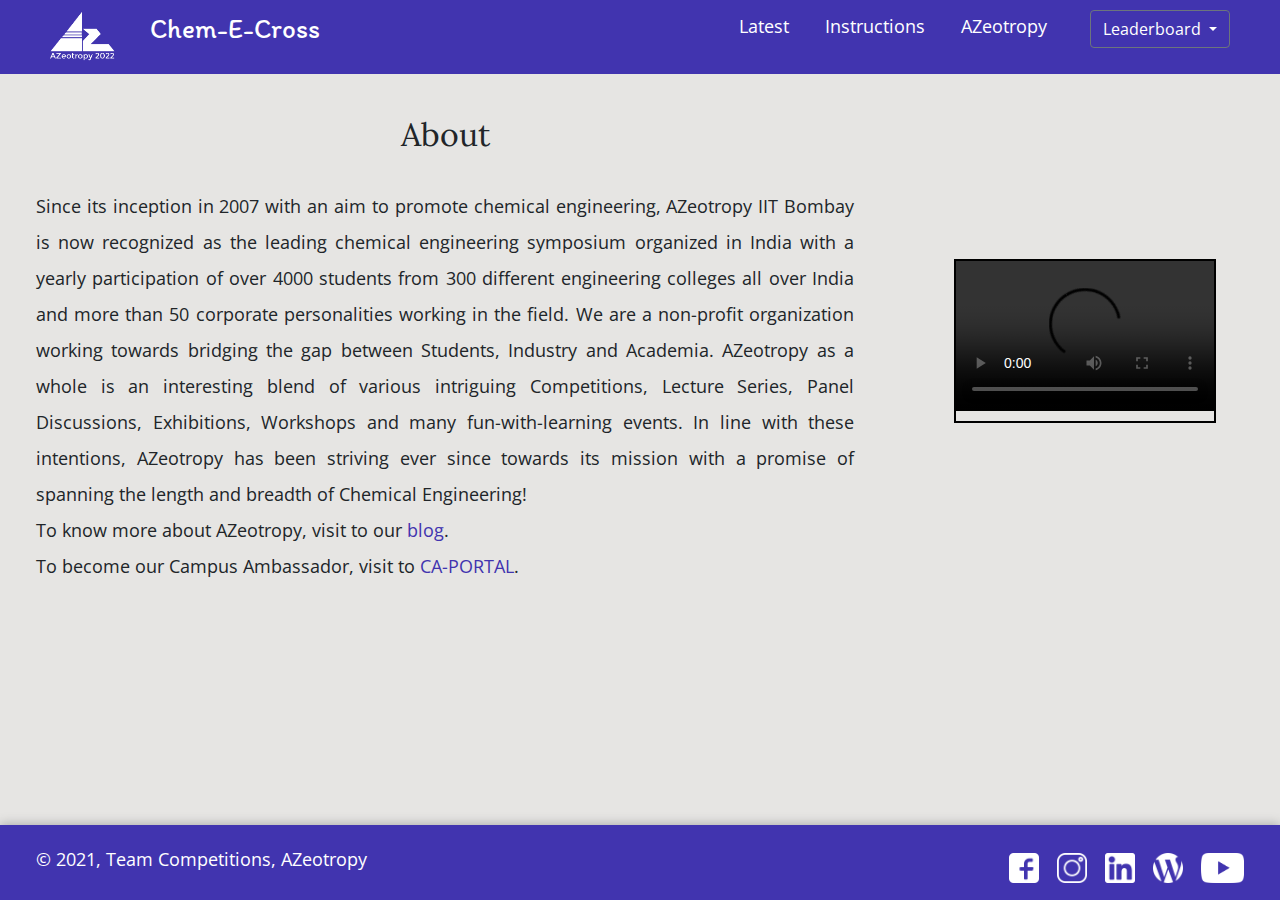
==== azeotropy.html @ 76265c38 "Update azeotropy.html" ====
<!DOCTYPE html>

<html lang="en" dir="ltr">

  <head>

    <!-- Global site tag (gtag.js) - Google Analtics -->
    <script async src="https://www.googletagmanager.com/gtag/js?id=G-RHZHFCJJ90"></script>
    <script>
      window.dataLayer = window.dataLayer || [];
      function gtag(){dataLayer.push(arguments);}
      gtag('js', new Date());

      gtag('config', 'G-RHZHFCJJ90');
    </script>

    <meta charset="utf-8"/>
    <meta name='viewport'
      content='width=device-width, initial-scale=1.0, maximum-scale=1.0' />
    <meta name="author" content="Rohit Kaugud"/>
    <meta name="description" content="Chem-E-Cross"/>
    <meta name="keywords" content="azeotropy, crossword, chemical, engineering, chem-e-cross, iitb, iit, bombay, technology">
    
    <link href="https://fonts.googleapis.com/css2?family=Itim&display=swap" rel="stylesheet"/>
    <link href="https://fonts.googleapis.com/css2?family=Lora:ital,wght@0,400;0,700;1,400&family=Open+Sans:ital,wght@0,400;0,700;1,400&display=swap" 
      rel="stylesheet"/> 
      <link rel="stylesheet" href="https://maxcdn.bootstrapcdn.com/bootstrap/4.0.0/css/bootstrap.min.css" integrity="sha384-Gn5384xqQ1aoWXA+058RXPxPg6fy4IWvTNh0E263XmFcJlSAwiGgFAW/dAiS6JXm" crossorigin="anonymous">
    <link rel="stylesheet" href="instructionstyles.css"/>
    
    <link rel="shortcut icon" href="media/azeo21.png" height="10px"/>
    <title>Chem-E-Cross - AZeotropy</title>
  
  </head>
  
  
  <body>

    <div class="page-container" id="page-container">

      <header class="header" id="head">

        <div class="logo">
          <a href="index.html">
              <img src="media/azeo22_white@4x.png" alt="AZeotropy 2021" height="50px"/>
          </a>
          <p class="header-title"><a href="index.html">Chem-E-Cross</a></p>
        </div>

        <div id="menu" onclick="onClickMenu()">
          <div id="bar1" class="bar"></div>
          <div id="bar2" class="bar"></div>
          <div id="bar3" class="bar"></div>
        </div>

        <nav>
          <ul class="menu" id="nav">
            <li><a href="index.html#current_title">Latest</a></li> 
            <!-- <li><a href="archive.html">Archive</a></li> -->
            <li><a href="instructions.html">Instructions</a></li>
            <li><a href="azeotropy.html">AZeotropy</a></li>
            <div class="dropdown">
              <button class="btn btn-secondary dropdown-toggle" type="button" id="dropdownMenuButton" data-toggle="dropdown" aria-haspopup="true" aria-expanded="false">
                Leaderboard
              </button>
              <div class="dropdown-menu" aria-labelledby="dropdownMenuButton">
                <a class="dropdown-item" href="leaderboard.html">Round-2</a>
                <a class="dropdown-item" href="leaderboard.html">Overall</a>
                
              </div>
            </div>
            <!-- <li><a class='submit' href="https://www.questionpro.com/t/ARvr4ZlchK" target="_blank">Submit</a></li> -->
            <!-- <li><a class="submit" title="Submissions Closed" target="_blank">Submit</a></li> -->
            <!-- <li><a class="submit" href="leaderboardpro.html">Leaderboard</a></li> -->
          </ul>
        </nav>

      </header>

      <div class="mainpage" id="mainpage">

        <!-- <div class="title" id="current_title">
          <h1>Our Sponsors</h1>
        </div> -->

        <!-- <div class="sponsors-container" id="sponsors">
            <div class="sponsor-logos">
                <div class="reliance">
                    <img src="media/reliance.png" alt="Reliance Logo" width="100px"/>
                </div>
                <div class="sponsor"><img src="media/hp.png" alt="Hindustan Platinum Logo" width="50px"/></div>
                <div class="sponsor"><img src="media/hikal.png" alt="Hikal Logo" width="150px"/></div>
                <div class="sponsor"><img src="media/jaychem.png" alt="Jay Chemicals Logo" width="50px"/></div>
                <div class="sponsor"><img src="media/alkylamines.png" alt="Alkyl Amines Logo" width="50px"/></div> 
            </div>
        </div> -->

        <!-- <div class='sponsor-grid-container'>

          <div class='photo-grid-item'>
            <img id="reliance" src='media/reliance.png'/>
          </div>
          <p>Competitions Partner</p> -->

          <!-- <div class='sponsor-grid'>
            <div class='photo-grid-item'>
              <img id="hp" src='media/hp.png'/>
            </div>
            <div class='photo-grid-item'>
              <img id="jaychem" src='media/jaychem.png'/>
            </div>
            <div class='photo-grid-item'>
              <img id="hikal" src='media/hikal.png'/>
            </div>
            <div class='photo-grid-item'>
              <img id="alkyl" src='media/alkylamines.png'/>
            </div>
          </div> -->

        <!-- </div> -->
        <div class="about" id="about">
        <div class="text-content" id="instruction">
          <h2>About</h2>
          <p>
              Since its inception in 2007 with an aim to promote chemical engineering, 
              AZeotropy IIT Bombay is now recognized as the leading chemical engineering symposium 
              organized in India with a yearly participation of over 4000 students from 300 different 
              engineering colleges all over India and more than 50 corporate personalities working in
              the field. We are a non-profit organization working towards bridging the gap between 
              Students, Industry and Academia. AZeotropy as a whole is an interesting blend of 
              various intriguing Competitions, Lecture Series, Panel Discussions, Exhibitions, 
              Workshops and many fun-with-learning events. In line with these intentions, AZeotropy 
              has been striving ever since towards its mission with a promise of spanning the length 
              and breadth of Chemical Engineering! <br>
              To know more about AZeotropy, visit to our <a style="color:#4134af;" href="https://azeotropyiitbblog.wordpress.com/about-the-symposium/" target="_blank">blog</a>. <br>
              To become our Campus Ambassador, visit to <a style="color:#4134af;" href="https://www.azeotropy.org/ca" target="_blank">CA-PORTAL</a>.
          </p>
        </div>
        <div class="video" id="vieo" style="border: solid 2px black;">
          <video   width="100%" height="80%" controls autoplay>
            <source src="media/azeo_2021.mp4" type="video/mp4">
            
          Your browser does not support the video tag.
          </video>
        </div>
        </div>

      </div>

      <footer class="footer" id="footer">

        <div id="copyright" class="copyright">
          <p>&copy; 2021, Team Competitions, AZeotropy</p>
        </div>

        <div id="social" class="social">
          <a href="https://www.facebook.com/AZeotropy/" target="_blank">
            <center><img src="media/facebook.png" alt="Facebook" height="30px"/></center>
          </a>
          <a href="https://www.instagram.com/iitbombay_azeotropy/" target="_blank">
            <center><img src="media/instagram.png" alt="Instagram" height="30px"/></center>
          </a>
          <a href="https://www.linkedin.com/company/azeotropy" target="_blank">
            <center><img src="media/linkedin.png" alt="Linkedin" height="30px"/></center>
          </a>
          <a href="https://azeotropyiitbblog.wordpress.com/" target="_blank">
            <center><img src="media/wordpress-circular-logo.png" alt="Wordpress" height="30px"/></center>
          </a>
          <a href="https://www.youtube.com/channel/UCuUhMNqBAYUplxgrhGkEGWQ" target="_blank">
            <center><img src="media/youtube1.png" alt="YouTube" height="30px"/></center>
          </a>
        </div>

      </footer>

    </div>

    <script src="toggle.js"></script>
    <script src="https://code.jquery.com/jquery-3.2.1.slim.min.js" integrity="sha384-KJ3o2DKtIkvYIK3UENzmM7KCkRr/rE9/Qpg6aAZGJwFDMVNA/GpGFF93hXpG5KkN" crossorigin="anonymous"></script>
<script src="https://cdnjs.cloudflare.com/ajax/libs/popper.js/1.12.9/umd/popper.min.js" integrity="sha384-ApNbgh9B+Y1QKtv3Rn7W3mgPxhU9K/ScQsAP7hUibX39j7fakFPskvXusvfa0b4Q" crossorigin="anonymous"></script>
<script src="https://maxcdn.bootstrapcdn.com/bootstrap/4.0.0/js/bootstrap.min.js" integrity="sha384-JZR6Spejh4U02d8jOt6vLEHfe/JQGiRRSQQxSfFWpi1MquVdAyjUar5+76PVCmYl" crossorigin="anonymous"></script>

  </body>

</html>
---- instructionstyles.css ----
*{
    margin: 0;
    padding: 0;
    box-sizing: border-box;
  }
  
body{
font-family: 'Open Sans', sans-serif;
font-size: 18px;
line-height: 1.8em;
background-color: rgb(230, 229, 227);
}

h1, h2, h3, h4, h5, h6 {
font-family: 'Lora', serif;
margin: 1em;
line-height: 1.3em;
font-weight: normal;
font-style: normal;
}

.dropdown, .dropup {
    position: relative;
    margin-left: 43px;
  }
  
 .dropdown .btn-secondary {
  color: #fff;
  /* opacity: 0; */
  background-color: #4134af;
  border-color: #6c757d;
  /* font-size: 16px; */
  }
  
 .dropdown .secondary.dropdown-toggle {
  color: #fff;
  background-color: #4134af;
  border-color: #4e555b;
  }
  
 .dropdown .dropdown-menu.show {
  display: block;
  background: #545b62;
  }
  

a:link,
a:visited {
    color: white;
    text-decoration: none;
}
a:hover {
text-decoration: none;
}

.page-container {
position: relative;
min-height: 100vh;
}

/* header{
position: fixed;
top: 0;
display: flex;
justify-content: space-between;
align-items: center;

width: 100%;
padding: 10px 50px;
box-shadow: 0 2px 0 rgba(93, 96, 99, .1);
    background: #ffffff;
} */
.logo{
display: flex;
/* justify-content: space-between; */
align-items: center;
/* width: 250px; */
font-family: 'Itim', cursive;
font-size: 1.5em;
}
/* .logo::after{
    content: '\1F38D';
    margin-left: 0.5em;
} */

nav ul{
display: none;
}
nav li {
list-style-type: none;
display: inline;
/* margin-right: 2em; */
}
/* nav li:last-of-type {
margin-right: 0;
} */
.submit{
border: 1px solid #666666;
border-radius: 5px;
padding: 0.3em;
/* For closed submissions */
cursor: not-allowed;
color: #555555;
}
.submit:hover {
background-color: #f3f3f3;
text-decoration: none;
}

.mainpage {
width: 100%;
/* margin-top: 1em; */
padding-bottom: 150px;
display: flex;
flex-direction: column;
}

.title{
width: 100%;
padding: 3em 1em 0em 1em;
text-align: center;
}
/* .content{
display: flex; 
flex-direction: row; 
align-content: space-around; 

width: 60%;
margin: auto; 
} */

.sponsor-grid-container {
    display: flex;
    justify-content: center;
    align-items: center;
    flex-direction: column;
  }
  .sponsor-grid-container p{
      color: #555555;
      font-size: 0.9em;
  }
  .sponsor-grid {
    width: 100%;
    display: flex;
    justify-content: center;
    flex-wrap: wrap;
    flex-direction: row;
    align-items: center;

    border-bottom: 1px solid #aaaaaa;
  }
  
  .photo-grid-item {
    border: 1px solid #fff;
    width: 300px;
    height: 150px;
    display: flex;
    justify-content: center;
    align-items: center;
  } 
  #reliance{
    width: 180px;
  }
  #hp{
    width: 200px;
  }
  #jaychem{
    width: 300px;
  }
  #hikal{
    width: 150px;
  }
  #alkyl{
    width: 220px;
  }

.text-content{
    margin:auto;
    padding: 1em 2em;
    text-align: justify;
}
.text-content h1,h2,h3,h4,h5,h6{
    text-align: center;
}
.text-content li{
    list-style-type: circle;
}
#guide{
    padding-bottom: 2em;
    border-bottom: 1px solid #aaaaaa;
}

.psbutton{
    width: 50%;
    padding: 0.5em 1em;
    margin: auto;
    background-color: #4134af;
    /* border: 1px solid #aaaaaa; */
    border-radius: 5px;
    text-align: center;
}
/* .psbutton:hover{
    background-color: #eeeeee;
} */

.rules{
    margin-top: 1em;
    padding-bottom: 2em;
    border-bottom: 1px solid #aaaaaa;
}
.rules li{
    list-style-type: circle;
}
.rules li::marker{
    color: #555555;
    font-weight: 500;
}


.contact-pre{
    padding-top: 1.5em;
}
.contact-card{
    display: block;
    width: 100%;
    margin: auto;
    margin-top: 1.5em;
    border: 1px solid #aaaaaa;
    padding: 1em 1em;
    background-color: #ffffff;
}
.contact-avatar{
    display:none;
    float: left;
    width: 15%;
    height: 15%;
    border: 1px solid #aaaaaa;
    border-radius: 50%;
    margin-right: 1em;
    margin-top: 1em;
    overflow: hidden;
    background-color: #ffffff;
}
.contact-details{
    font-size: 0.9em;
    color: #555555;
    text-align: left;
    width: 100%;
    padding: 1em 1em;
    overflow: hidden;
    background: #ffffff;
    /* border-left: 1px solid #bbbbbb; */
}

.submission-form{
    margin: auto;
    border: none;
}
.form-frame{
    width: 100%;
    height: 2000px;
    border: none;
}

.footer{
position: absolute;
bottom: 0;
/* display: flex;
align-items: center;
justify-content: space-between; */
width: 100%;
/* padding: 1em 2em 0.5em 2em; */
box-shadow: 0 -1px 10px #aaaaaa;
margin: auto;
}
.copyright{
font-size: 1em;
align-items: center;
color: white;
}
.social{
    display: flex;
    flex-direction: row;
    /* justify-content: space-around; */
    align-items: center;
}
.social>a{
    margin-right: 1em;
}
.social>a:last-of-type{
    margin-right: 0;
}
  
@media only screen and (max-width: 500px) {
    header{
        position: absolute;
        top: 0;
        display: flex;
        flex-direction: column;
        width: 100%;
        font-size: 1em;
        box-shadow: 0 1px 10px #aaaaaa;
    }
    .header-title{
        margin-left: 0.5em;
    }
    .logo{
        justify-content: center;
        text-align: center;

        width: 100%;
        transform: scale(0.75);
    }
    nav{
        width: 100%;
        margin: auto;
    } 

    /* hamburger menu */
    #menu{
        position: absolute;
        top: 0;
        right: 5%;
        width: 35px;
        height: 30px;
        margin: 20px 0 20px 20px;
        cursor: pointer;
    }
    .bar{
        height: 5px;
        width: 100%;
        background-color: #555555;
        display: block;
        border-radius: 5px;
        transition: 0.3s ease;
    }
    #bar1{
        transform: translateY(-4px);
    }
    #bar3{
        transform: translateY(4px);
    }
    .change .bar{
        background-color: #555555;
    }
    .change #bar1{
        transform: translateY(6px) rotateZ(-45deg);
    }
    .change #bar3{
        transform: translateY(-14px) rotate(45deg);
    }
    .change #bar2{
        opacity: 0;
    }
    .change{
        position: absolute;
        display: block;
        display: flex;
        flex-wrap: wrap;
        justify-content: space-between;
        margin: auto;
        width: 100%;
        background: #ffffff;
        z-index: 1;
        box-shadow: 0 5px 4px #aaaaaa;
    }
    .change li{
        width: 50%;
        justify-content: center;
        align-items: center;
        text-align: center;

        padding: 0.5em 0;
    }
    #menu{
        box-shadow: none;
    }
    /* hamburger menu ends */

    .mainpage{
        font-size: 0.9em;
    }

    .submission-form{
        width: 95%;
    }

    .copyright{
        font-size: 0.75em;
        text-align: center;
        margin: auto;
        margin-bottom: 0.5em;
    }
    .social{
        justify-content: center;
    }
}

@media only screen and (min-width: 500px) and (max-width: 870px) {
    header{
        position: fixed;
        top: 0;
        
        display: flex;
        flex-direction: column;
        width: 100%;
        background: #ffffff;
    }
    .header-title{
        margin-left: 0.5em;
      }
    .logo{
        justify-content: center;
        text-align: center;

        width: 100%;
        margin: auto;
        padding: 0.5em 0;
    }
    nav{
        width: 100%;
        margin: auto;
    }
    nav ul{
        display: flex;
        justify-content: space-between;
        flex-wrap: wrap;
    }
    nav li{
        width: 25%;
        justify-content: center;
        align-items: center;
        text-align: center;

        padding: 0.5em 0;
    }

    .mainpage{
        font-size: 0.9em;
        padding-top: 10%;
    }
    .text-content{
        width: 70%;
    }
    #guide{
        padding-bottom: 2em;
        border-bottom: 1px solid #aaaaaa;
    }

    .submission-form{
        width: 70%;
    }

    .copyright{
        font-size: 0.75em;
        text-align: center;
        margin: auto;
        margin-bottom: 0.5em;
    }
    .social{
        justify-content: center;
    }
}

@media only screen and (min-width: 870px) { /*850 for no Santa layouts*/
    header{
        position: fixed;
        top: 0;

        display: flex;
        justify-content: space-between;
        align-items: center;
        width: 100%;
        padding: 10px 50px;
        background: #4134af;
    }
    .header-title{
        margin-left: 0.5em;
    }
    .logo{
        width: 270px;
        justify-content: space-between;
    }
    /* .logo::after{
        margin-left: 0.25em;
    } */
    nav ul{
        display: flex;
        justify-content: space-between;
        flex-wrap: wrap;
    }
    nav li{
        margin-right: 2em;
    }
    nav li:last-of-type {
        margin-right: 0;
    }

    .sponsor-grid{
        width: 800px;
    }
    .photo-grid-item{
        width: 400px;
        height: 200px;
    }
    #reliance{
        width: 200px;
      }
      #hp{
        width: 200px;
      }
      #jaychem{
        width: 300px;
      }
      #hikal{
        width: 150px;
      }
      #alkyl{
        width: 220px;
      }

    .text-content{
        width: 80%;
        line-height: 2em;
        /* margin-top: 5%; */
    }

    #instructions{
        margin-top: 5%;
    }
    #guide{
        padding-bottom: 2em;
        border-bottom: 1px solid #aaaaaa;
    }

    .contact-pre{
        padding-top: 1.5em;
    }
    .contact-card{
        display: inline-block;
        width: 60%;
        margin: auto;
        margin-top: 1.5em;
        border: 1px solid #aaaaaa;
        /* padding: 1em 1em; */
        background-color: #ffffff;
    }
    .contact-avatar{
        display: block;
    }
    .contact-details{
        font-size: 0.9em;
        text-align: left;
        color: #555555;
        width: 80%;
        padding: 1em 1em;
        overflow: hidden;
        background: #ffffff;
        border-left: 1px solid #bbbbbb;
    }

    .submission-form{
        width: 600px;
    }

    .footer{
        display: flex;
        align-items: center;
        justify-content: space-between;
        padding: 1em 2em 0.5em 2em;
        background: #4134af;
    }
    .social{
        justify-content: space-around;

    }
    
}

.about{
    display: flex;
    flex-direction: row;
    margin-top: 5%;
    align-items: center;
}

.video{
    margin: 5% 5% 5% 5%;
}
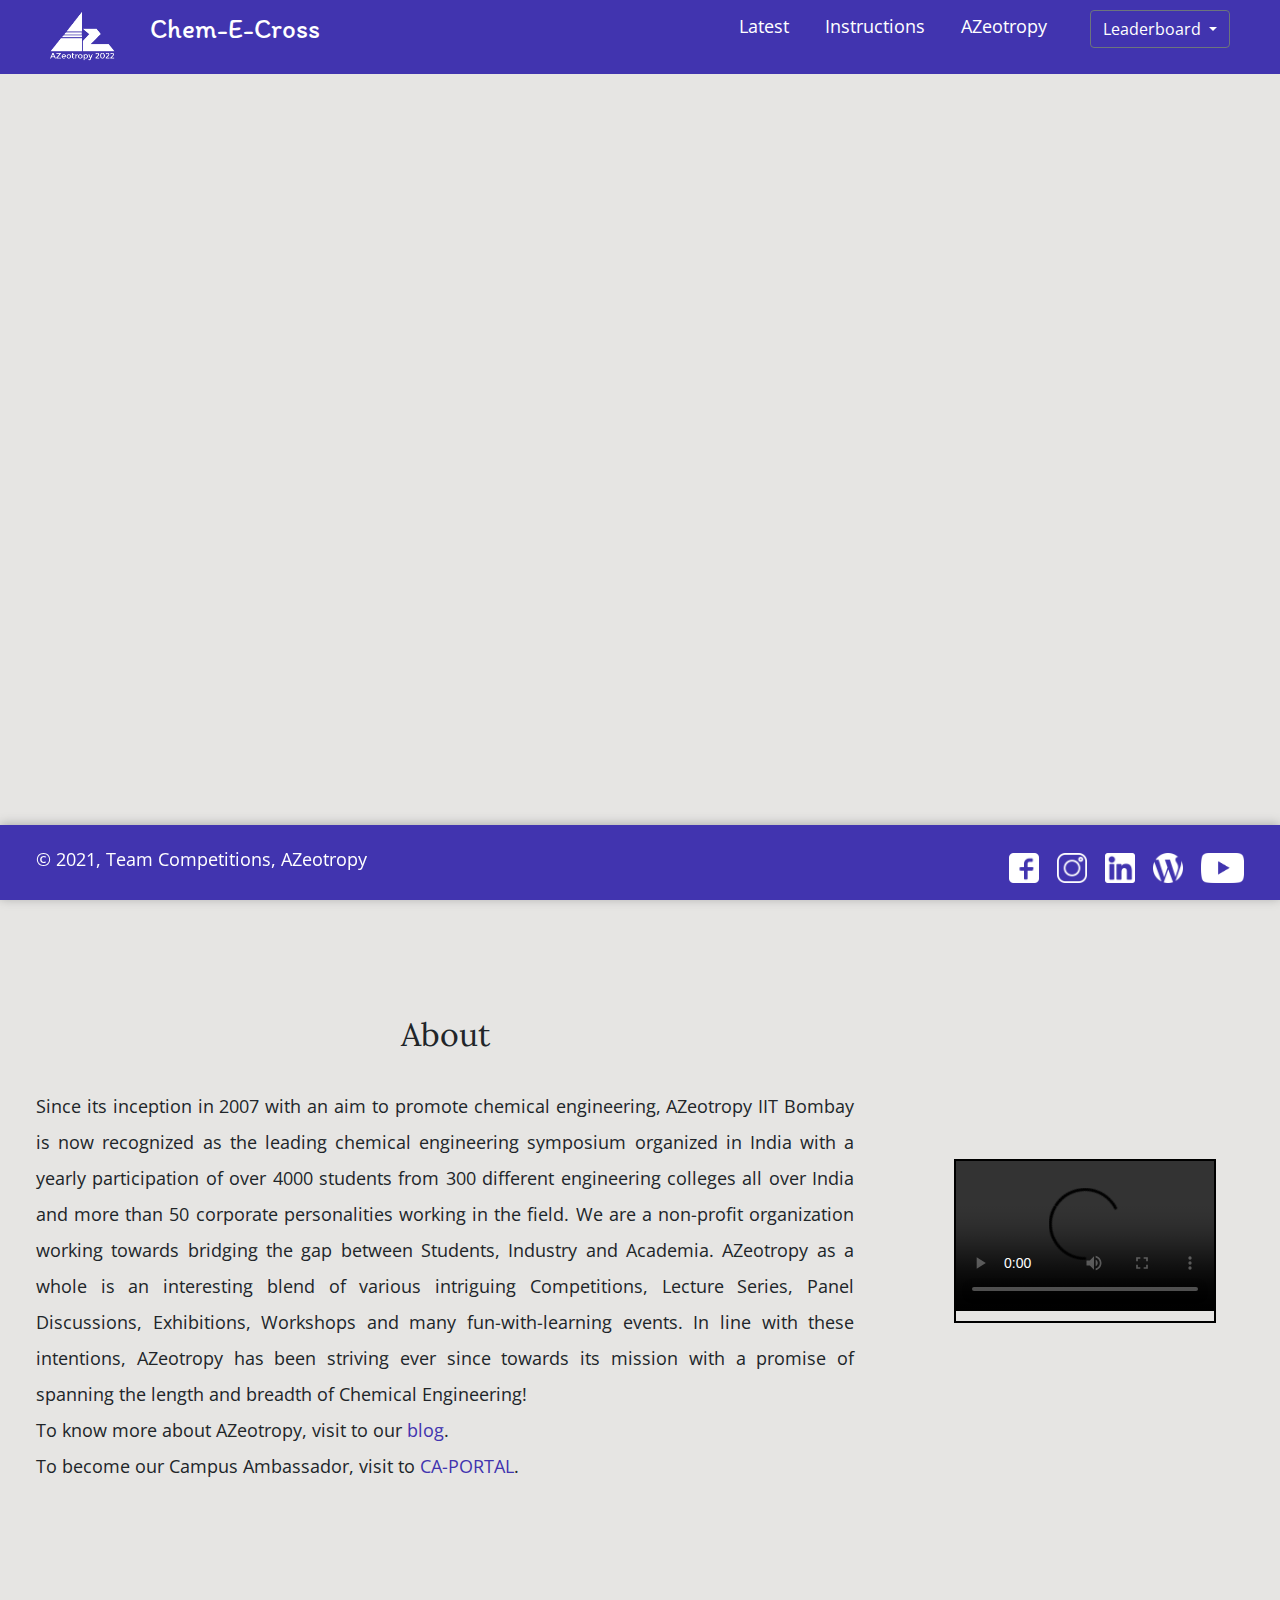
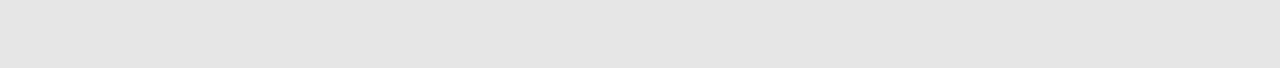
==== commit 94cbaa85: "Update azeotropy.html" ====
--- a/azeotropy.html
+++ b/azeotropy.html
@@ -62,9 +62,9 @@
               <button class="btn btn-secondary dropdown-toggle" type="button" id="dropdownMenuButton" data-toggle="dropdown" aria-haspopup="true" aria-expanded="false">
                 Leaderboard
               </button>
-              <div class="dropdown-menu" aria-labelledby="dropdownMenuButton">
+            <!--  <div class="dropdown-menu" aria-labelledby="dropdownMenuButton">
                 <a class="dropdown-item" href="leaderboard.html">Round-2</a>
-                <a class="dropdown-item" href="leaderboard.html">Overall</a>
+                <a class="dropdown-item" href="leaderboard.html">Overall</a>-->
                 
               </div>
             </div>
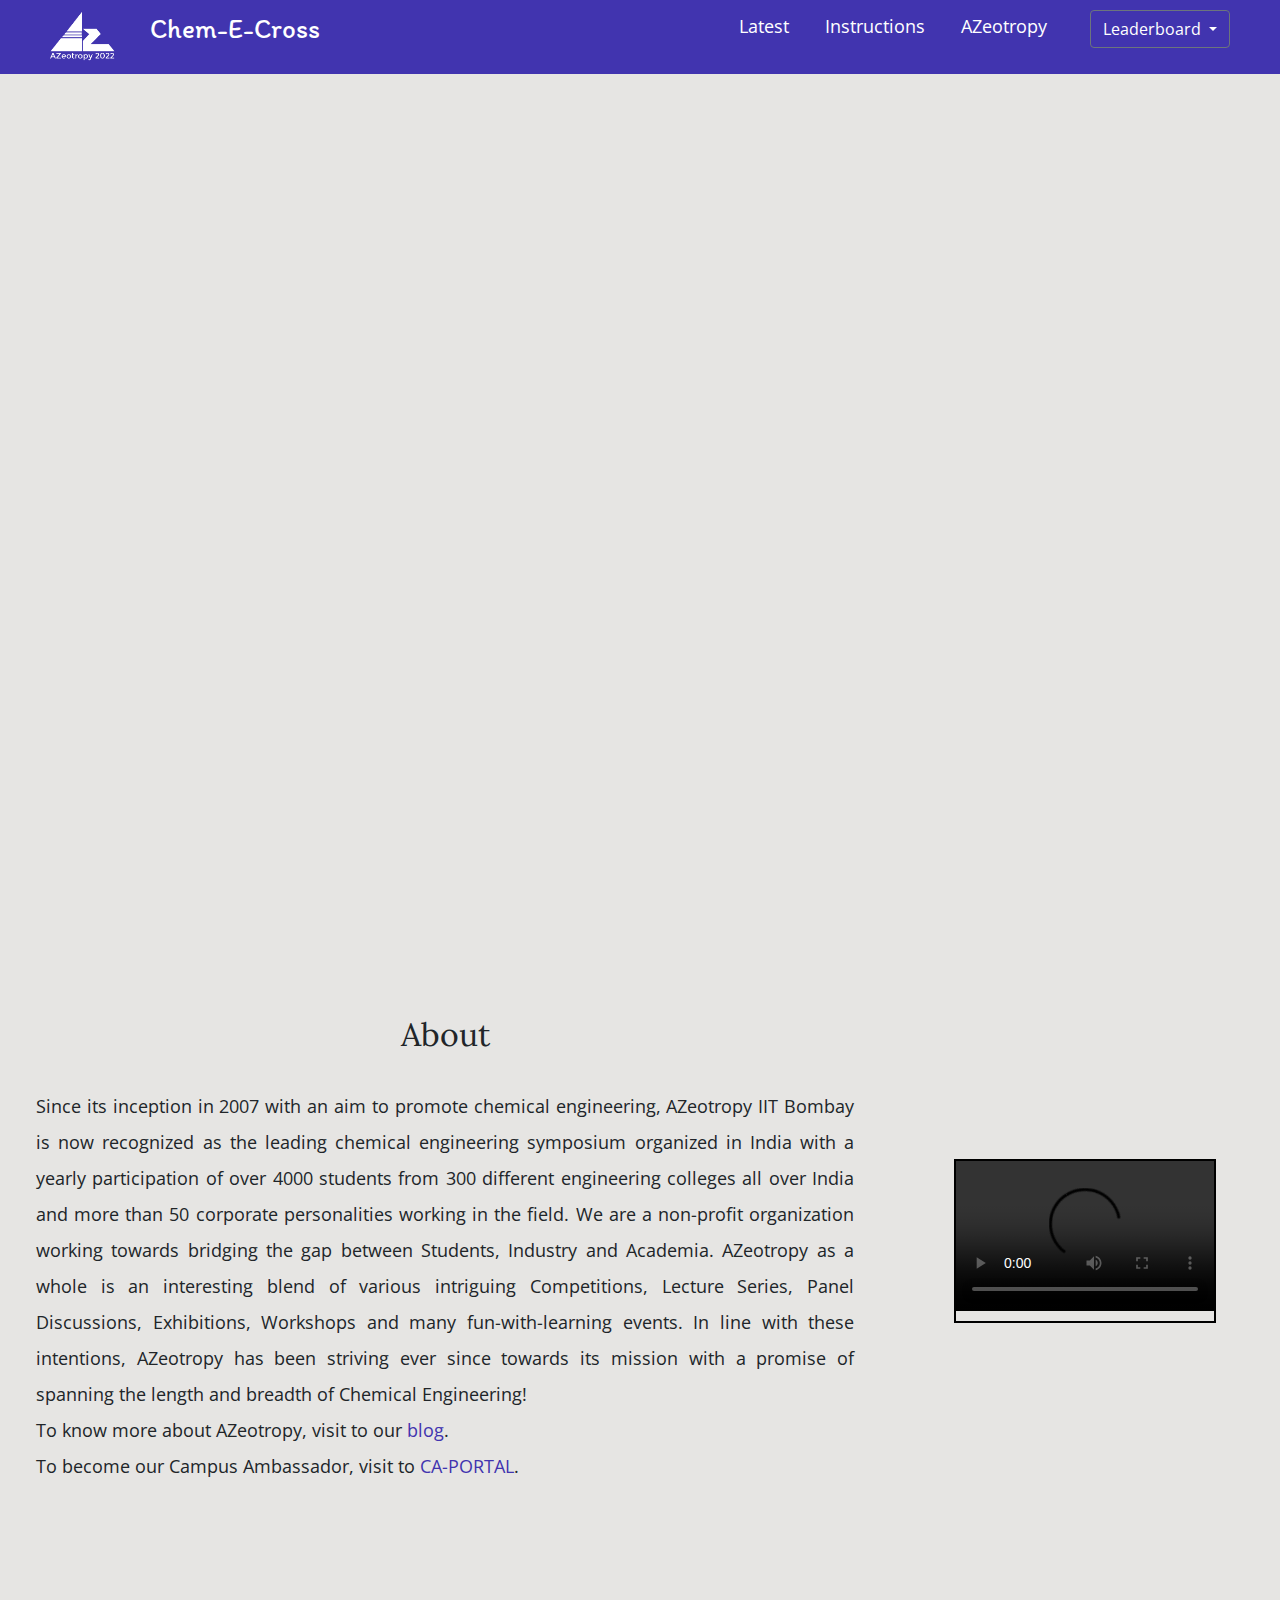
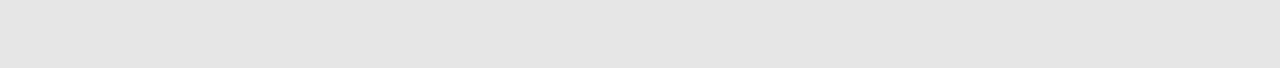
==== commit 968a5779: "Update azeotropy.html" ====
--- a/azeotropy.html
+++ b/azeotropy.html
@@ -146,7 +146,7 @@
 
       </div>
 
-      <footer class="footer" id="footer">
+      <!--<footer class="footer" id="footer">
 
         <div id="copyright" class="copyright">
           <p>&copy; 2021, Team Competitions, AZeotropy</p>
@@ -170,7 +170,7 @@
           </a>
         </div>
 
-      </footer>
+      </footer>-->
 
     </div>
 
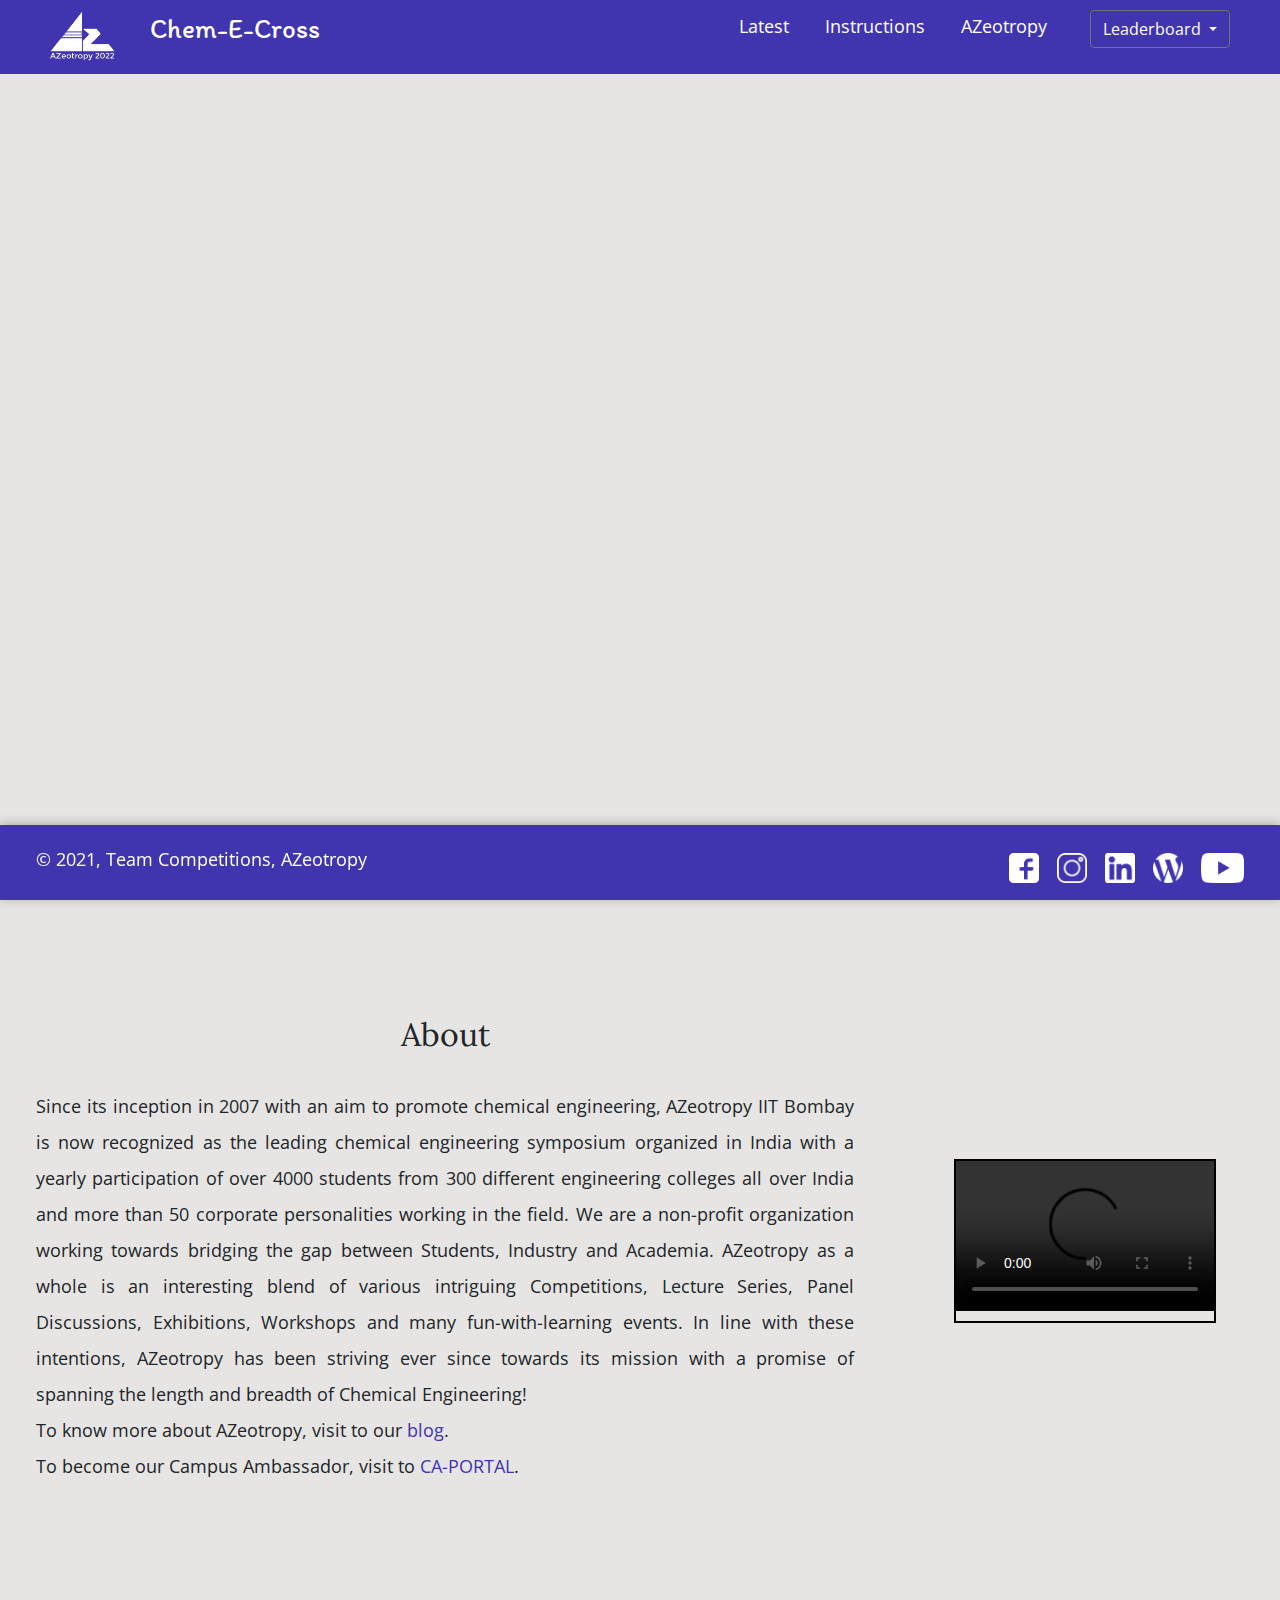
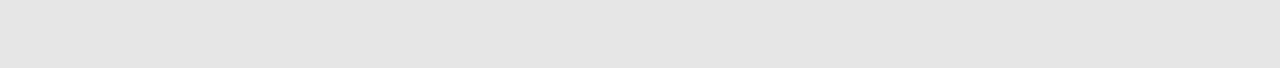
==== commit 5cd913fa: "Update azeotropy.html" ====
--- a/azeotropy.html
+++ b/azeotropy.html
@@ -145,6 +145,32 @@
         </div>
 
       </div>
+     <footer class="footer" id="footer">
+
+        <div id="copyright" class="copyright">
+          <p>&copy; 2021, Team Competitions, AZeotropy</p>
+        </div>
+
+        <div id="social" class="social">
+          <a href="https://www.facebook.com/AZeotropy/" target="_blank">
+            <center><img src="media/facebook.png" alt="Facebook" height="30px"/></center>
+          </a>
+          <a href="https://www.instagram.com/iitbombay_azeotropy/" target="_blank">
+            <center><img src="media/instagram.png" alt="Instagram" height="30px"/></center>
+          </a>
+          <a href="https://www.linkedin.com/company/azeotropy" target="_blank">
+            <center><img src="media/linkedin.png" alt="Linkedin" height="30px"/></center>
+          </a>
+          <a href="https://azeotropyiitbblog.wordpress.com/" target="_blank">
+            <center><img src="media/wordpress-circular-logo.png" alt="Wordpress" height="30px"/></center>
+          </a>
+          <a href="https://www.youtube.com/channel/UCuUhMNqBAYUplxgrhGkEGWQ" target="_blank">
+            <center><img src="media/youtube1.png" alt="YouTube" height="30px"/></center>
+          </a>
+        </div>
+
+      </footer>
+
 
       <!--<footer class="footer" id="footer">
 
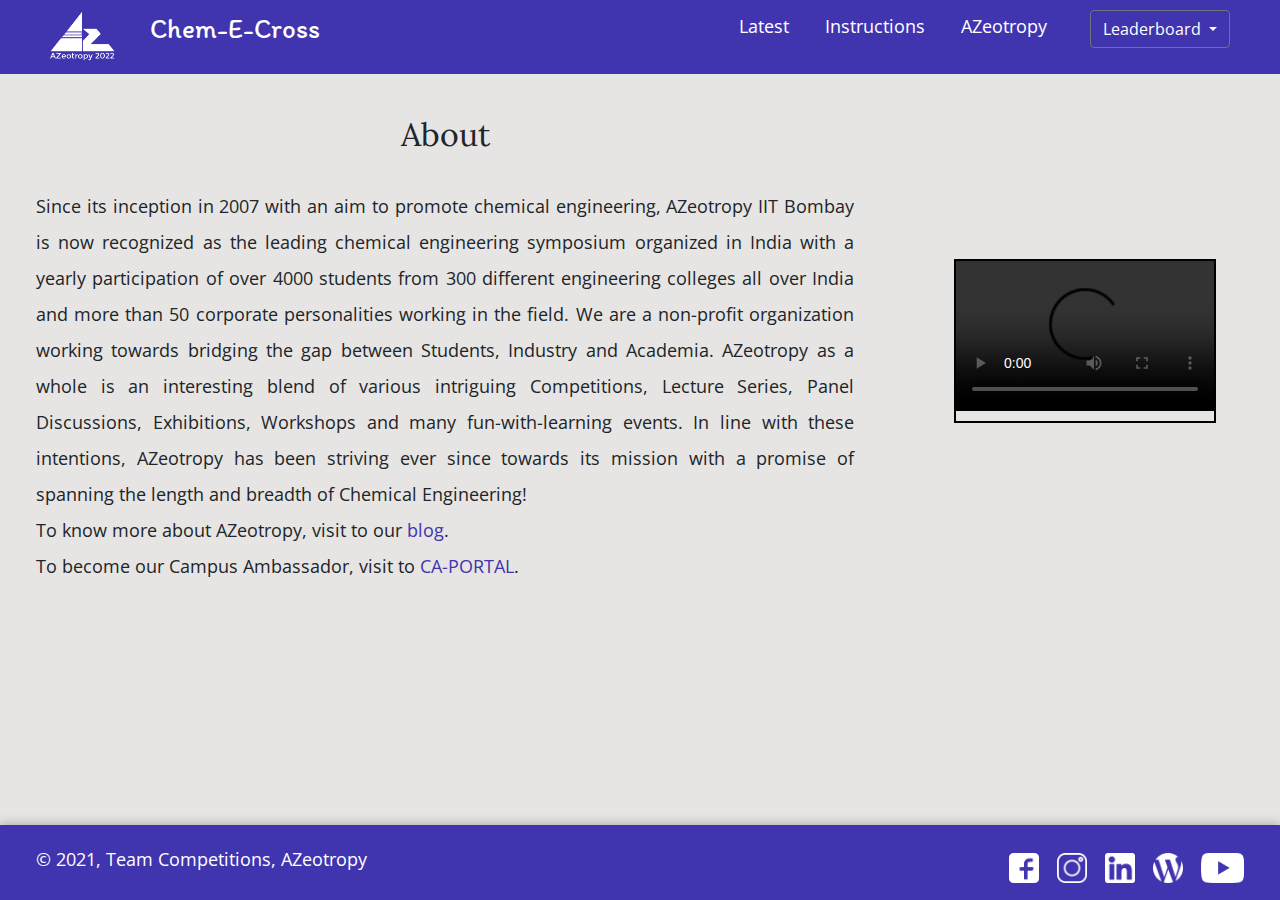
==== commit 72913bce: "Update azeotropy.html" ====
--- a/azeotropy.html
+++ b/azeotropy.html
@@ -62,9 +62,9 @@
               <button class="btn btn-secondary dropdown-toggle" type="button" id="dropdownMenuButton" data-toggle="dropdown" aria-haspopup="true" aria-expanded="false">
                 Leaderboard
               </button>
-            <!--  <div class="dropdown-menu" aria-labelledby="dropdownMenuButton">
-                <a class="dropdown-item" href="leaderboard.html">Round-2</a>
-                <a class="dropdown-item" href="leaderboard.html">Overall</a>-->
+              <div class="dropdown-menu" aria-labelledby="dropdownMenuButton">
+                <a class="dropdown-item" href="leaderboard.html">Round-1</a>
+              <!--  <a class="dropdown-item" href="leaderboard.html">Overall</a>-->
                 
               </div>
             </div>
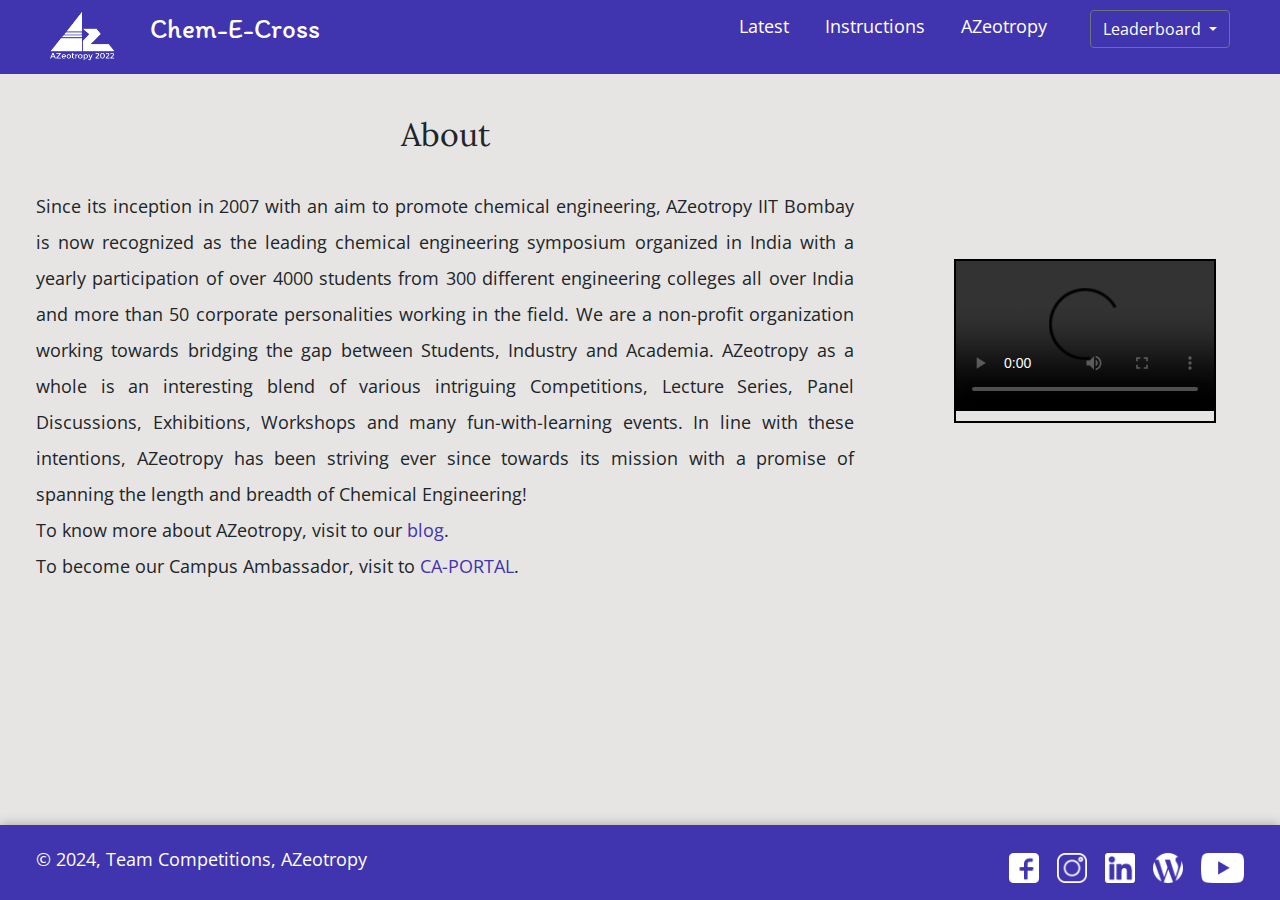
==== commit 99bb3149: "Update azeotropy.html" ====
--- a/azeotropy.html
+++ b/azeotropy.html
@@ -148,7 +148,7 @@
      <footer class="footer" id="footer">
 
         <div id="copyright" class="copyright">
-          <p>&copy; 2021, Team Competitions, AZeotropy</p>
+          <p>&copy; 2024, Team Competitions, AZeotropy</p>
         </div>
 
         <div id="social" class="social">
@@ -175,7 +175,7 @@
       <!--<footer class="footer" id="footer">
 
         <div id="copyright" class="copyright">
-          <p>&copy; 2021, Team Competitions, AZeotropy</p>
+          <p>&copy; 2024, Team Competitions, AZeotropy</p>
         </div>
 
         <div id="social" class="social">
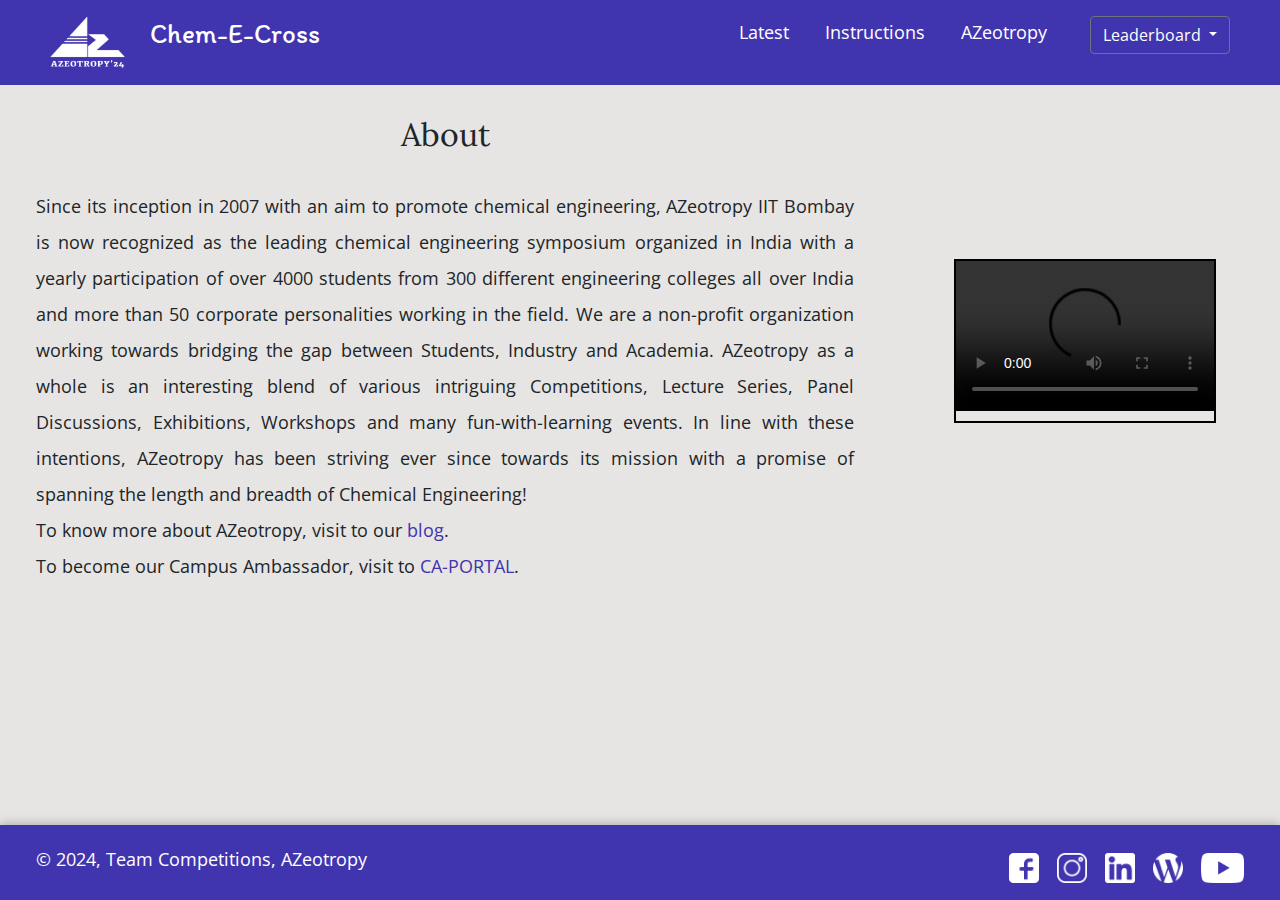
==== commit c81a8cbf: "Update azeotropy.html" ====
--- a/azeotropy.html
+++ b/azeotropy.html
@@ -41,7 +41,7 @@
 
         <div class="logo">
           <a href="index.html">
-              <img src="media/azeo22_white@4x.png" alt="AZeotropy 2021" height="50px"/>
+              <img src="media/azeo24_logo.png" alt="AZeotropy 2024" height="65px" width="75px"/>
           </a>
           <p class="header-title"><a href="index.html">Chem-E-Cross</a></p>
         </div>
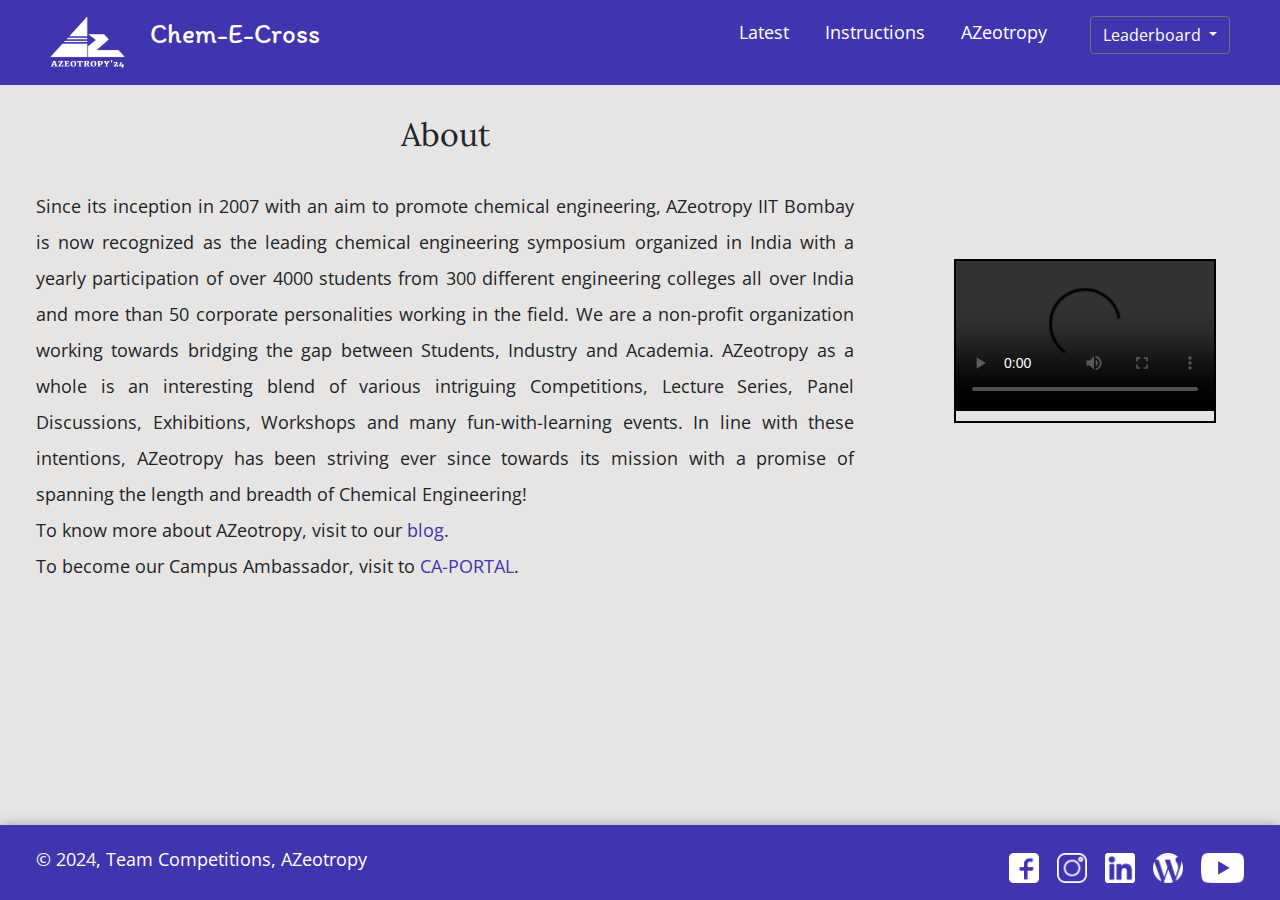
==== commit cf2ddf50: "Update azeotropy.html" ====
--- a/azeotropy.html
+++ b/azeotropy.html
@@ -64,6 +64,7 @@
               </button>
               <div class="dropdown-menu" aria-labelledby="dropdownMenuButton">
                 <a class="dropdown-item" href="leaderboard.html">Round-1</a>
+                <a class="dropdown-item" href="leaderboard2.html">Round-2</a>
               <!--  <a class="dropdown-item" href="leaderboard.html">Overall</a>-->
                 
               </div>
